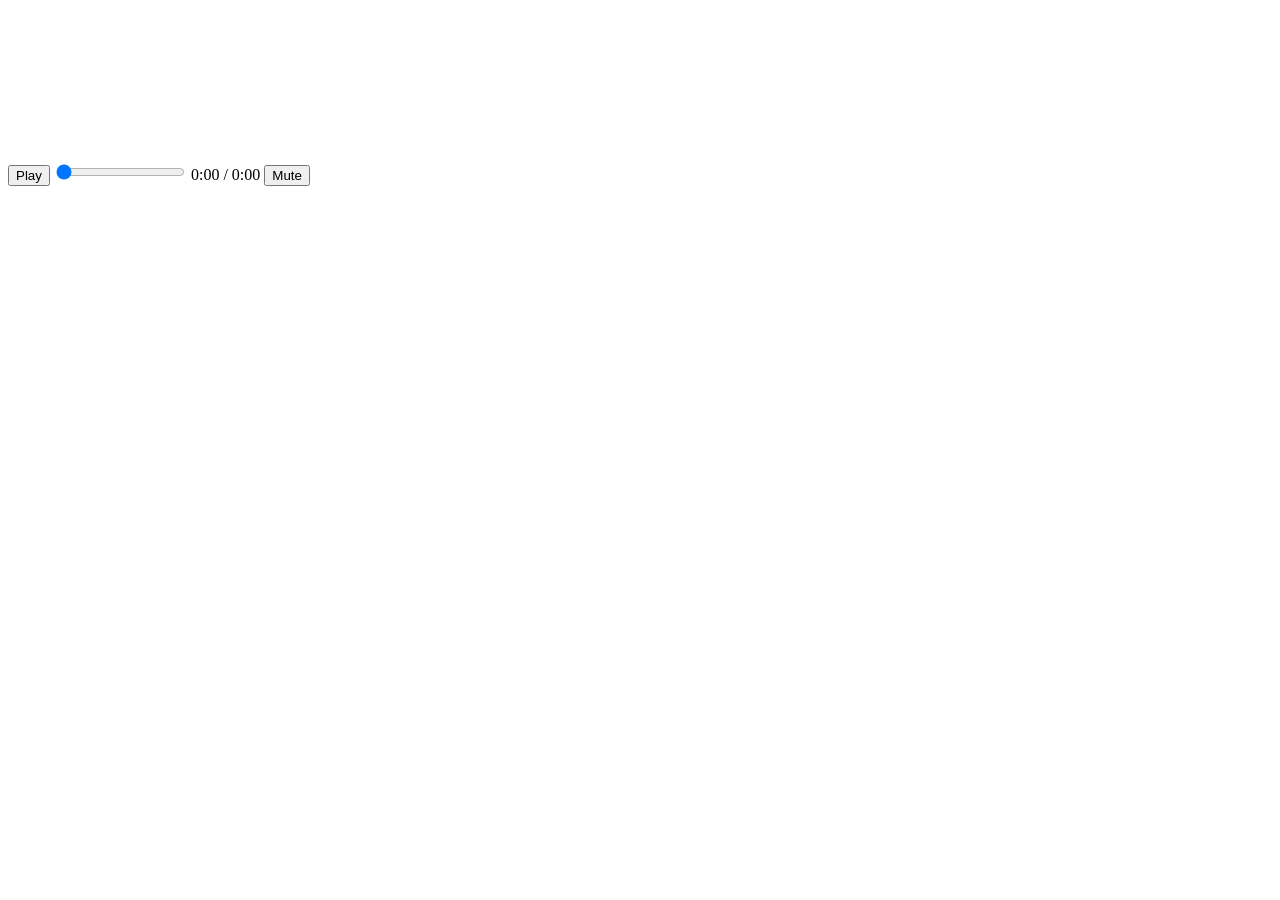
==== matcha/loadingerror/index.html @ d5593e5d "idk" ====
<!DOCTYPE html>
<html lang="en">
<head>
  <meta charset="UTF-8" />
  <meta name="viewport" content="width=device-width, initial-scale=1.0" />
  <title>idk what to put here lol</title>
  <link rel="stylesheet" href="style.css" />
</head>
<body>

  <div class="video-container">
    <!-- Points directly to video.mp4 in the same directory -->
    <video id="my-video" src="video.mp4" preload="metadata"></video>

    <!-- Custom controls -->
    <div class="controls">
      <button id="play-btn" class="btn">Play</button>
      <input type="range" id="seek-bar" value="0" min="0" step="0.1" />
      <span id="time-display">0:00 / 0:00</span>
      <button id="mute-btn" class="btn">Mute</button>
    </div>
  </div>

  <script src="script.js"></script>
</body>
</html>
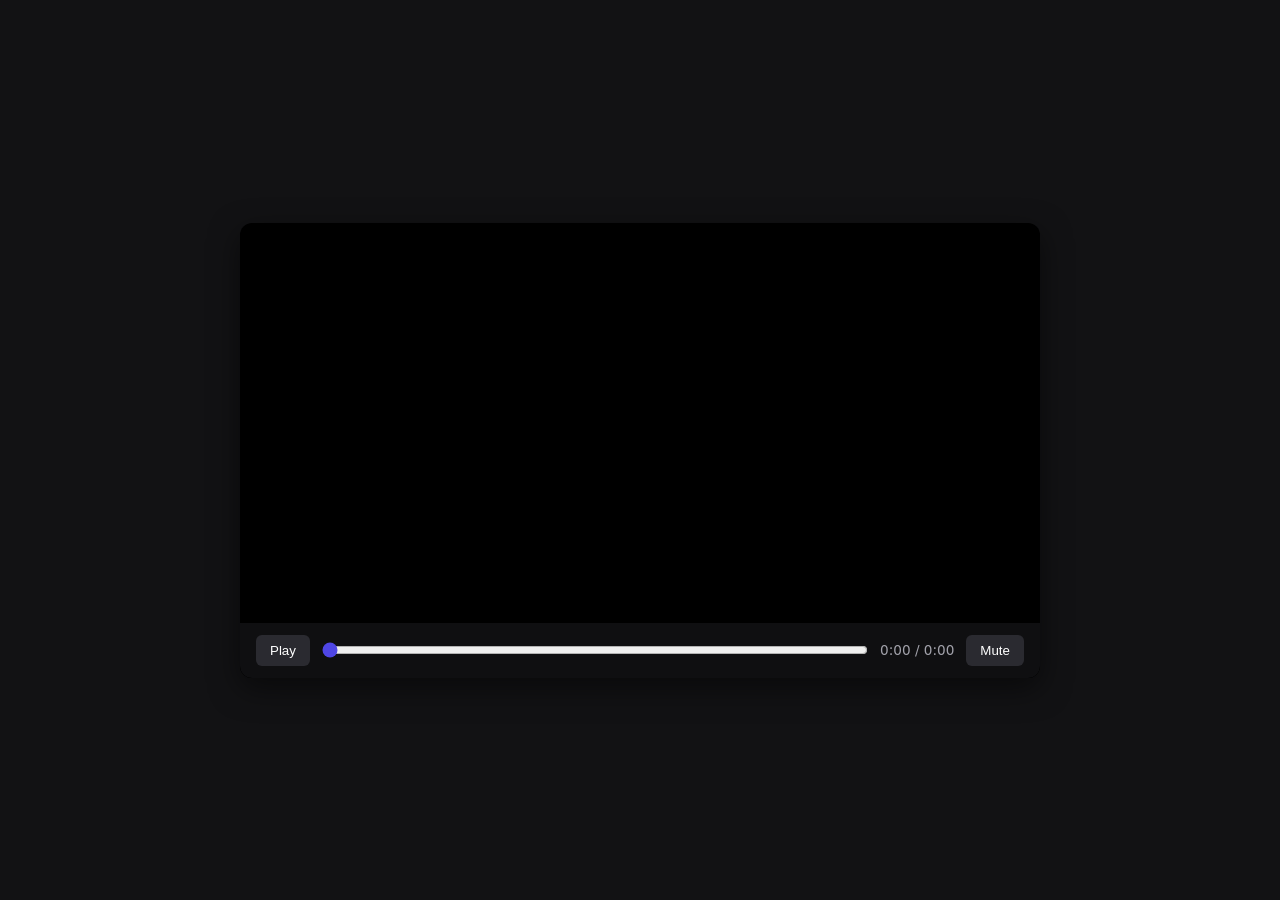
==== commit 2fe3626b: "Update video source path in loadingerror page" ====
--- a/matcha/loadingerror/index.html
+++ b/matcha/loadingerror/index.html
@@ -10,7 +10,7 @@
 
   <div class="video-container">
     <!-- Points directly to video.mp4 in the same directory -->
-    <video id="my-video" src="video.mp4" preload="metadata"></video>
+    <video id="my-video" src="matcha/loadingerror/video.mp4" preload="metadata"></video>
 
     <!-- Custom controls -->
     <div class="controls">
--- a/matcha/loadingerror/style.css
+++ b/matcha/loadingerror/style.css
@@ -0,0 +1,66 @@
+* {
+  box-sizing: border-box;
+  margin: 0;
+  padding: 0;
+}
+
+body {
+  display: flex;
+  justify-content: center;
+  align-items: center;
+  min-height: 100vh;
+  background-color: #121214;
+  font-family: system-ui, -apple-system, BlinkMacSystemFont, sans-serif;
+}
+
+.video-container {
+  position: relative;
+  width: 90%;
+  max-width: 800px;
+  background-color: #000;
+  border-radius: 12px;
+  overflow: hidden;
+  box-shadow: 0 10px 30px rgba(0, 0, 0, 0.5);
+}
+
+video {
+  display: block;
+  width: 100%;
+  height: auto;
+  cursor: pointer;
+}
+
+.controls {
+  display: flex;
+  align-items: center;
+  gap: 12px;
+  padding: 12px 16px;
+  background: rgba(18, 18, 20, 0.85);
+  backdrop-filter: blur(8px);
+}
+
+.btn {
+  background: #2a2a30;
+  color: #fff;
+  border: none;
+  padding: 8px 14px;
+  border-radius: 6px;
+  cursor: pointer;
+  font-weight: 500;
+  transition: background 0.2s ease;
+}
+
+.btn:hover {
+  background: #3e3e46;
+}
+
+#seek-bar {
+  flex: 1;
+  accent-color: #4f46e5;
+  cursor: pointer;
+}
+
+#time-display {
+  color: #a1a1aa;
+  font-size: 0.85rem;
+}
